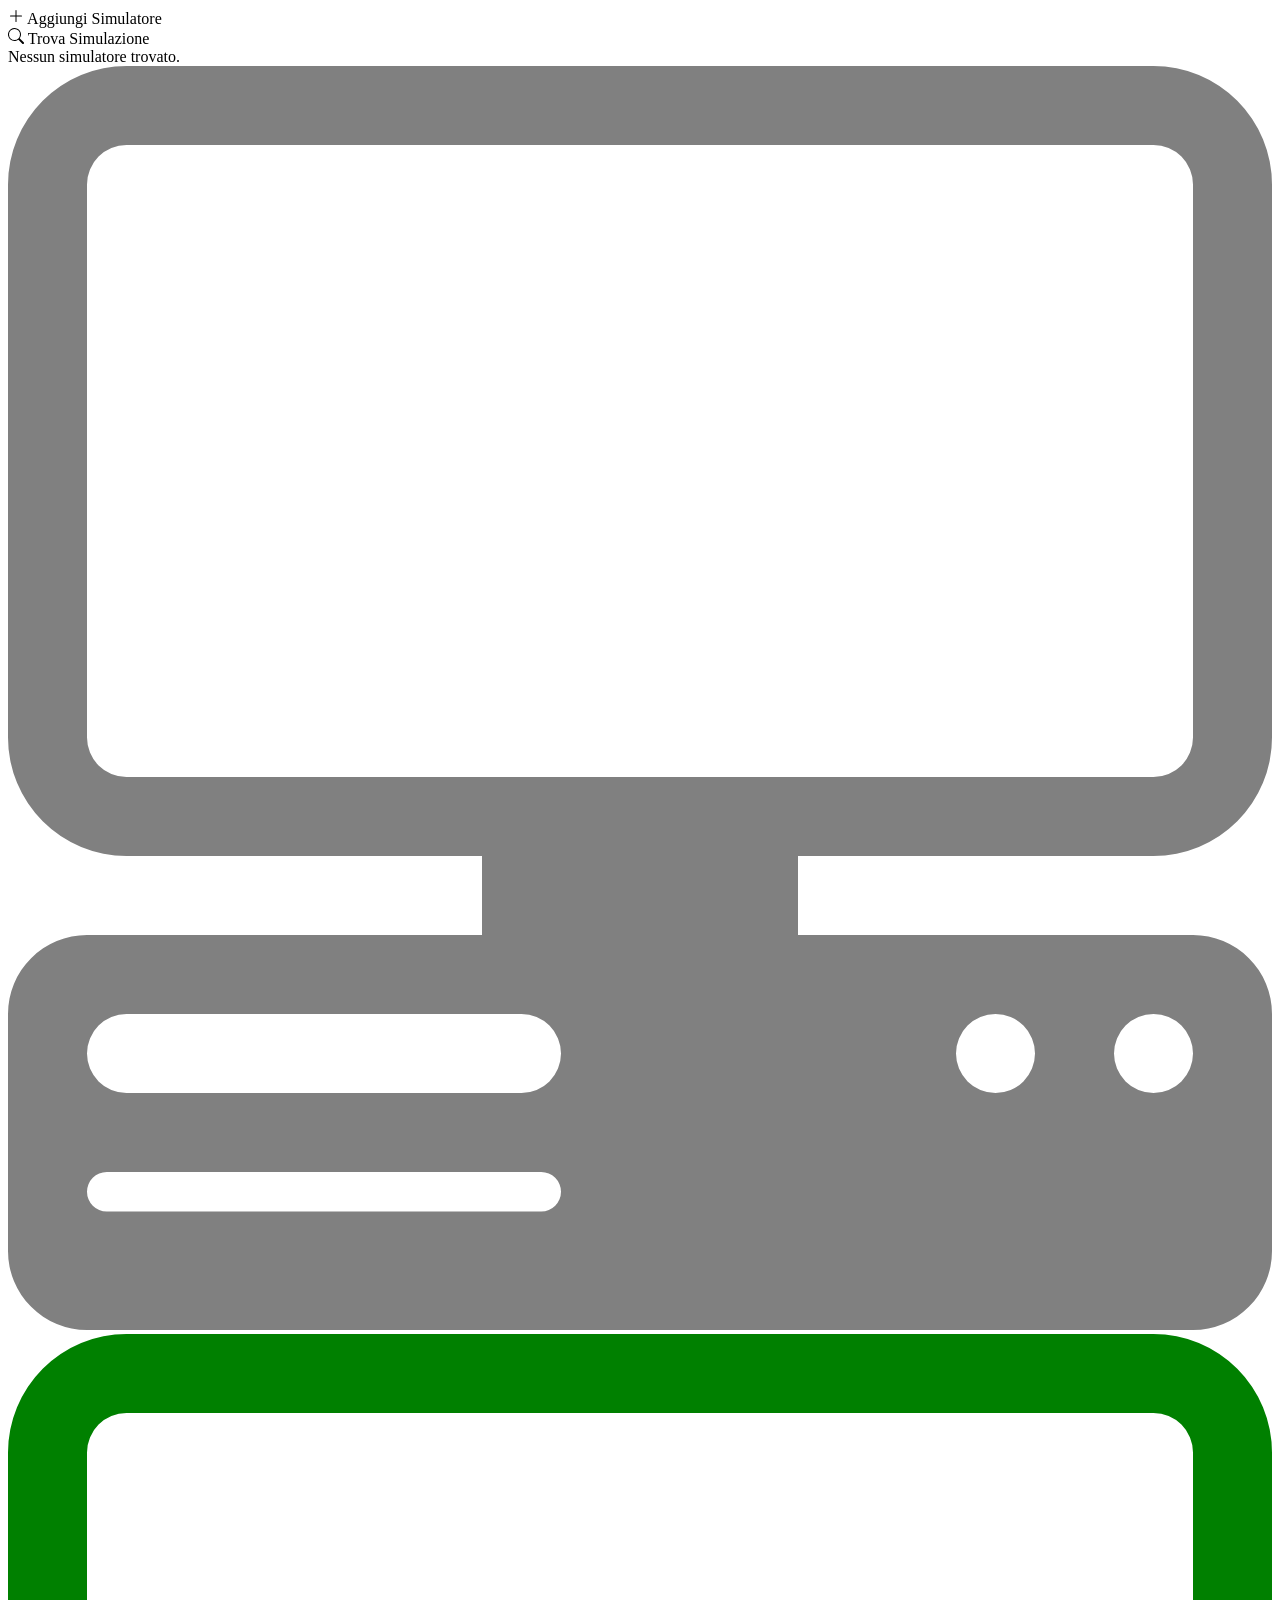
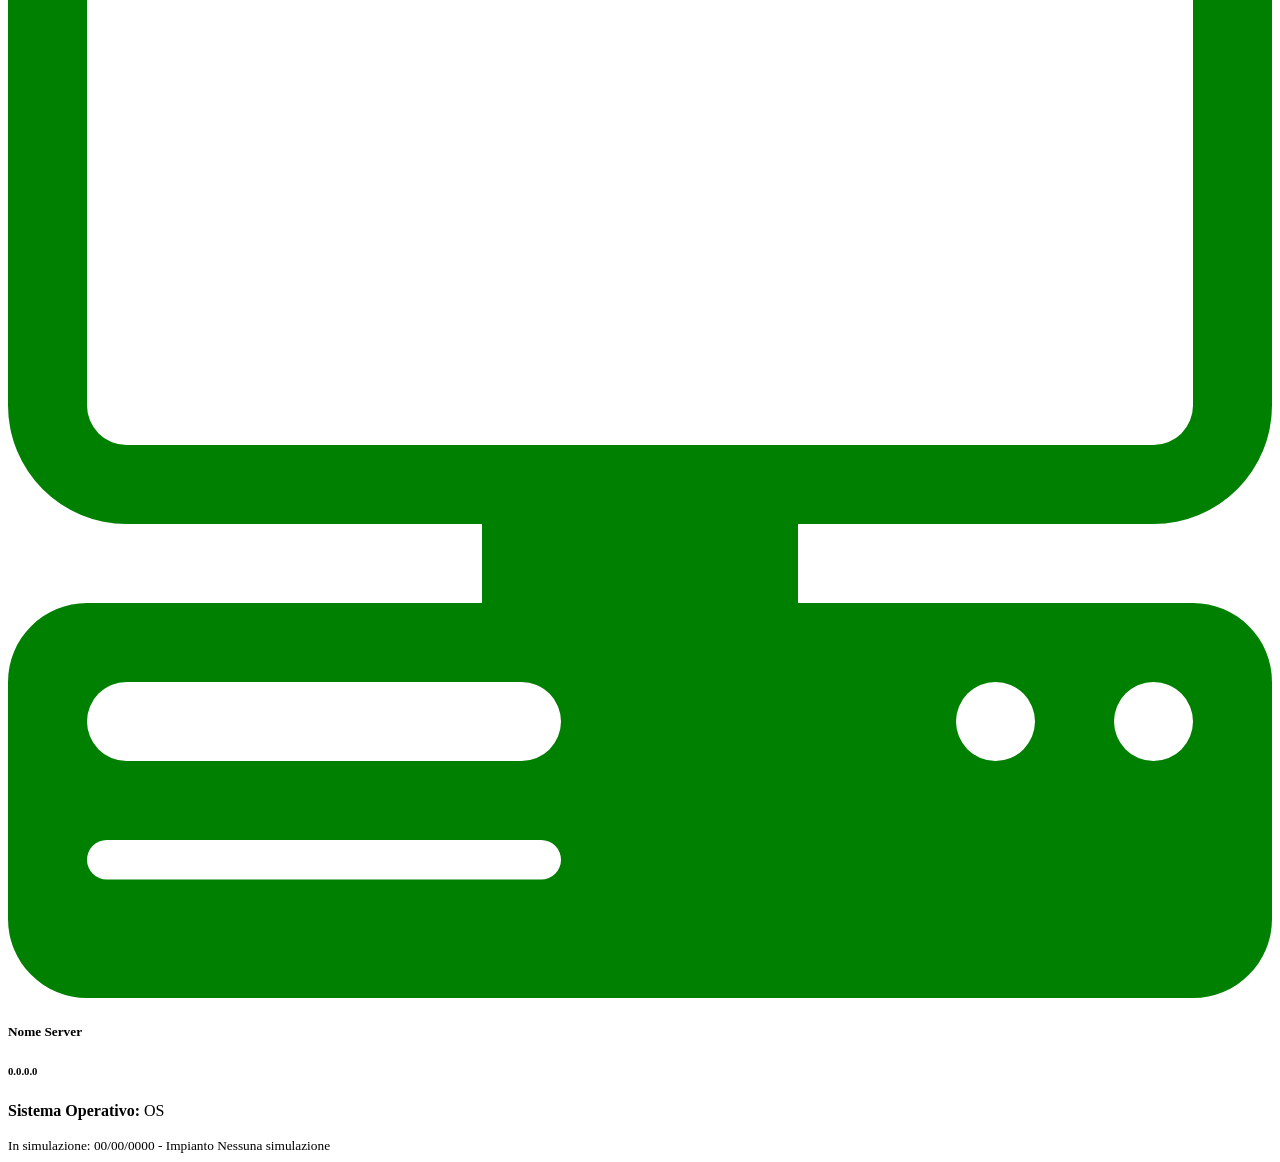
==== src/main/resources/templates/index.html @ 5c3688c0 "Modal Elimina Simulatore" ====
<!DOCTYPE html>
<html lang="en" xmlns:th="http://www.thymeleaf.org">

<head>
    <!-- Required meta tags -->
    <meta charset="utf-8">
    <meta name="viewport" content="width=device-width, initial-scale=1">


    <!-- Bootstrap CSS -->
    <link th:rel="stylesheet" th:href="@{/webjars/bootstrap/5.1.3/css/bootstrap.min.css}" />

    <!-- Custom CSS -->

    <!-- CSS Navbar  -->
    <link th:rel="stylesheet" th:href="@{/css/navbar.css}" />

    <!-- CSS buttonsRow  -->
    <link th:rel="stylesheet" th:href="@{/css/buttonsRow.css}" />

    <!-- CSS Index  -->
    <link th:rel="stylesheet" th:href="@{/css/index.css}" />

    <title>Simulatori</title>
</head>

<body>

    <header>
        <nav th:replace="fragments/navbar :: navbar"></nav>
    </header>

    <main>

        <div class="container">

            <!-- Riga dedicata a pulsanti:
                - AGGIUNGI  simulatore
                - CERCA simulazione            
            -->
            <div class="row mt-3 pb-2 buttonsRow">

                <!-- pulsante aggiungi simulatore -->
                <div class="col-auto">

                    <a class="btn singleButttonStyle" th:href="@{/AggiungiSimulatore}">

                        <svg xmlns="http://www.w3.org/2000/svg" width="16" height="16" fill="currentColor"
                            class="bi bi-plus-lg" viewBox="0 0 16 16">
                            <path fill-rule="evenodd"
                                d="M8 2a.5.5 0 0 1 .5.5v5h5a.5.5 0 0 1 0 1h-5v5a.5.5 0 0 1-1 0v-5h-5a.5.5 0 0 1 0-1h5v-5A.5.5 0 0 1 8 2" />
                        </svg>

                        Aggiungi Simulatore

                    </a>

                </div>

                <!-- pulsante ricerca simulazione -->
                <div class="col-auto">

                    <a class="btn singleButttonStyle" th:href="@{/TrovaSimulazione}">

                        <svg xmlns="http://www.w3.org/2000/svg" width="16" height="16" fill="currentColor"
                            class="bi bi-search" viewBox="0 0 16 16">
                            <path
                                d="M11.742 10.344a6.5 6.5 0 1 0-1.397 1.398h-.001q.044.06.098.115l3.85 3.85a1 1 0 0 0 1.415-1.414l-3.85-3.85a1 1 0 0 0-.115-.1zM12 6.5a5.5 5.5 0 1 1-11 0 5.5 5.5 0 0 1 11 0" />
                        </svg>

                        Trova Simulazione

                    </a>

                </div>

            </div>

            <!-- Visualizzatore di tutti i simulatori nel database -->
            <div class="row mt-2">
                <!-- Alert mancanza simulatori -->

                <div th:if="${simulatori == null or #lists.isEmpty(simulatori)}" class="alert alert-warning">
                    Nessun simulatore trovato.
                </div>

                <!-- Elenco card di tutti i simulatori -->
                <div class="col-12">

                    <div th:if="${simulatori != null and !#lists.isEmpty(simulatori)}">

                        <div class="row row-cols-1 row-cols-md-2 row-cols-lg-3 g-4">
                            <div class="col" th:each="sim : ${simulatori}">
                                <a class="card h-100 cardStyle" th:href="@{'/simulatore/' + ${sim.id}}">
                                    <div class="card-body row">

                                        <!-- immagine computer indica stato del simulatore -->
                                        <div class="col-4">
                                            <!-- SVG di Server NON Connesso -->
                                            <svg xmlns="http://www.w3.org/2000/svg" fill="grey"
                                                class="bi bi-pc-display-horizontal" th:unless="${sim.serverAcceso}"
                                                viewBox="0 0 16 16">
                                                <path
                                                    d="M1.5 0A1.5 1.5 0 0 0 0 1.5v7A1.5 1.5 0 0 0 1.5 10H6v1H1a1 1 0 0 0-1 1v3a1 1 0 0 0 1 1h14a1 1 0 0 0 1-1v-3a1 1 0 0 0-1-1h-5v-1h4.5A1.5 1.5 0 0 0 16 8.5v-7A1.5 1.5 0 0 0 14.5 0zm0 1h13a.5.5 0 0 1 .5.5v7a.5.5 0 0 1-.5.5h-13a.5.5 0 0 1-.5-.5v-7a.5.5 0 0 1 .5-.5M12 12.5a.5.5 0 1 1 1 0 .5.5 0 0 1-1 0m2 0a.5.5 0 1 1 1 0 .5.5 0 0 1-1 0M1.5 12h5a.5.5 0 0 1 0 1h-5a.5.5 0 0 1 0-1M1 14.25a.25.25 0 0 1 .25-.25h5.5a.25.25 0 1 1 0 .5h-5.5a.25.25 0 0 1-.25-.25" />
                                            </svg>
                                            <!-- SVG di Server Connesso -->
                                            <svg xmlns="http://www.w3.org/2000/svg" fill="green"
                                                class="bi bi-pc-display-horizontal" th:if="${sim.serverAcceso}"
                                                viewBox="0 0 16 16">
                                                <path
                                                    d="M1.5 0A1.5 1.5 0 0 0 0 1.5v7A1.5 1.5 0 0 0 1.5 10H6v1H1a1 1 0 0 0-1 1v3a1 1 0 0 0 1 1h14a1 1 0 0 0 1-1v-3a1 1 0 0 0-1-1h-5v-1h4.5A1.5 1.5 0 0 0 16 8.5v-7A1.5 1.5 0 0 0 14.5 0zm0 1h13a.5.5 0 0 1 .5.5v7a.5.5 0 0 1-.5.5h-13a.5.5 0 0 1-.5-.5v-7a.5.5 0 0 1 .5-.5M12 12.5a.5.5 0 1 1 1 0 .5.5 0 0 1-1 0m2 0a.5.5 0 1 1 1 0 .5.5 0 0 1-1 0M1.5 12h5a.5.5 0 0 1 0 1h-5a.5.5 0 0 1 0-1M1 14.25a.25.25 0 0 1 .25-.25h5.5a.25.25 0 1 1 0 .5h-5.5a.25.25 0 0 1-.25-.25" />
                                            </svg>

                                        </div>
                                        <!-- descrizione rapida del simulatore -->
                                        <div class="col-8">
                                            <h5 class="card-title" th:text="${sim.nomeServer}">Nome Server</h5>
                                            <h6 class="card-subtitle mb-2 text-muted" th:text="${sim.ipString}">0.0.0.0
                                            </h6>
                                            <p class="card-text">
                                                <strong>Sistema Operativo:</strong>
                                                <span th:text="${sim.sistemaOperativo}">OS</span>
                                            </p>
                                        </div>
                                    </div>
                                    <div class="card-footer d-flex justify-content-between align-items-center">
                                        <small class="text-muted">
                                            <span th:if="${sim.ultimaSimulazione != null}">
                                                In simulazione: <span
                                                    th:text="${#temporals.format(sim.ultimaSimulazione.createdAt, 'dd/MM/yyyy')}">00/00/0000</span>
                                                - <span th:text="${sim.ultimaSimulazione.nomeImpianto}">Impianto</span>
                                            </span>
                                            <span th:if="${sim.ultimaSimulazione == null}">
                                                Nessuna simulazione
                                            </span>
                                        </small>
                                    </div>
                                </a>
                            </div>
                        </div>

                    </div>

                </div>
            </div>

        </div>

    </main>


    <!-- Bootstrap Bundle -->
    <script th:src="@{/webjars/bootstrap/5.1.3/js/bootstrap.bundle.min.js}"></script>
</body>

</html>
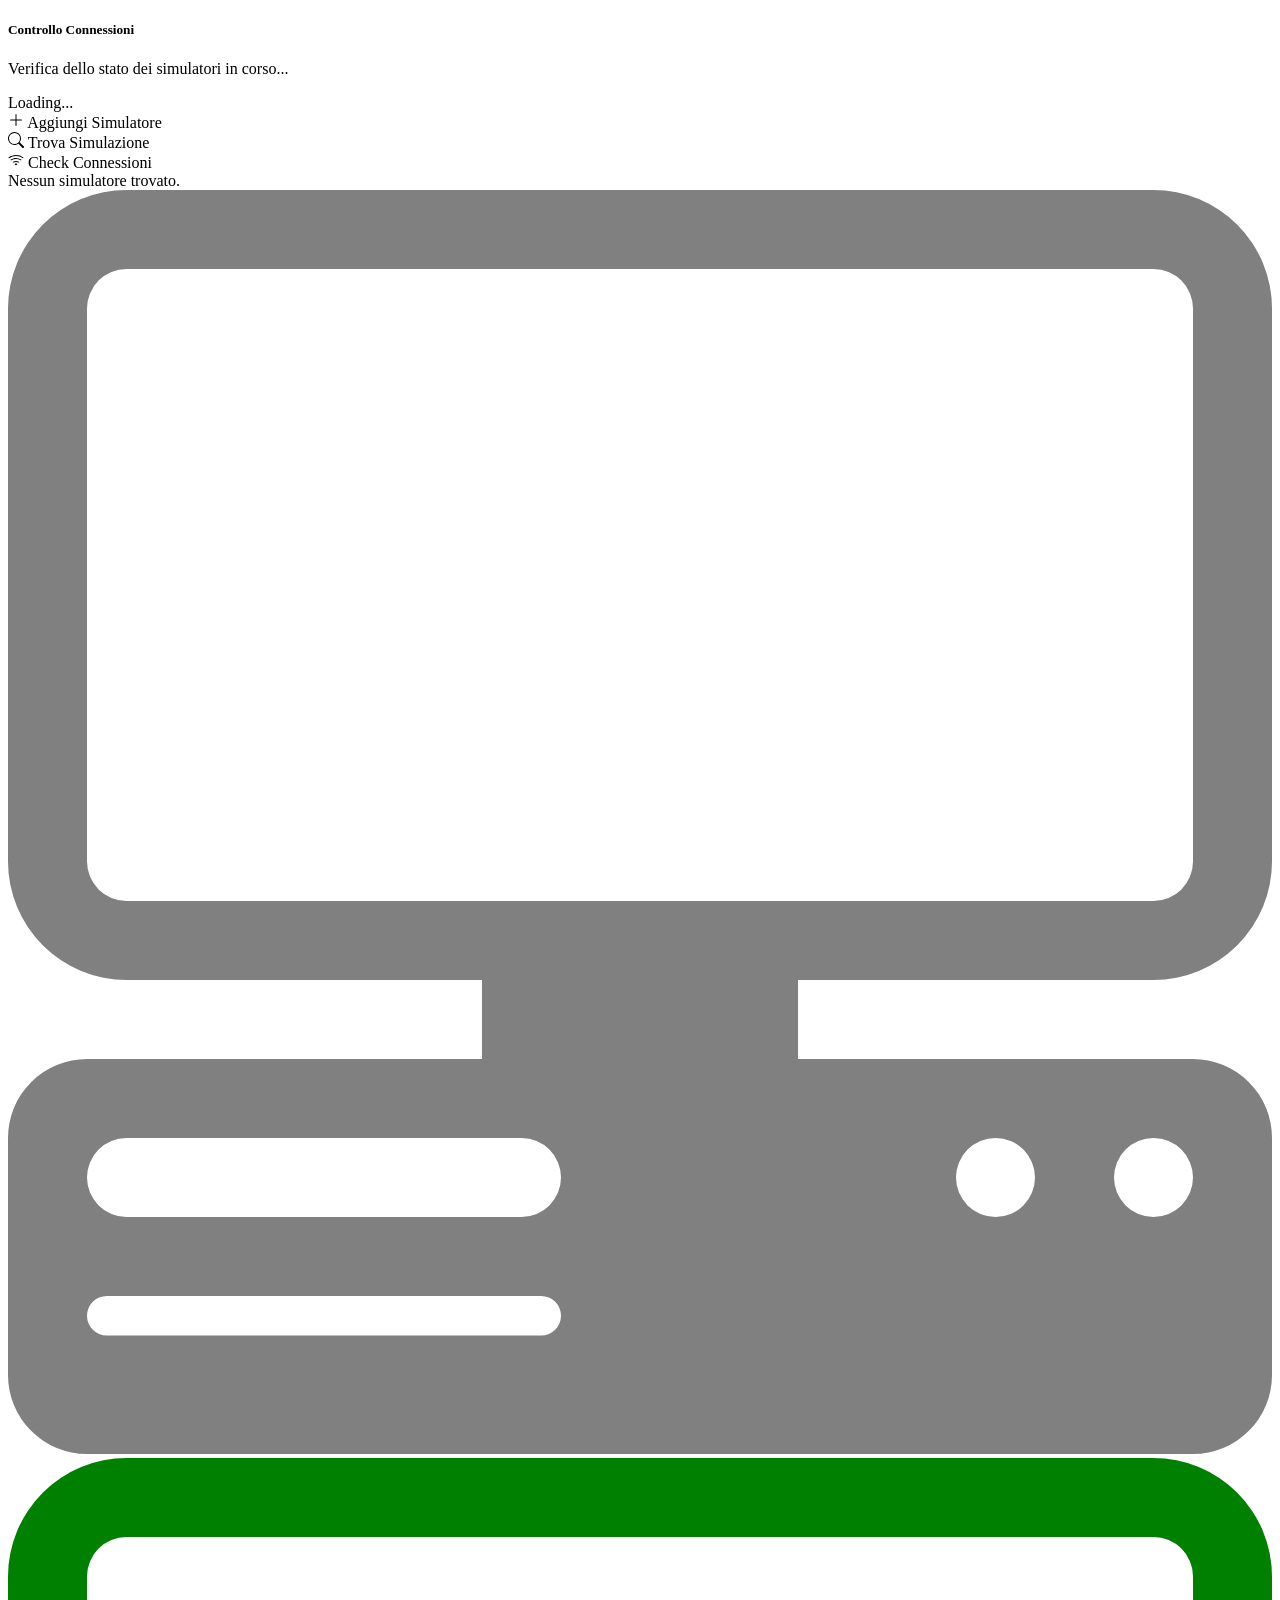
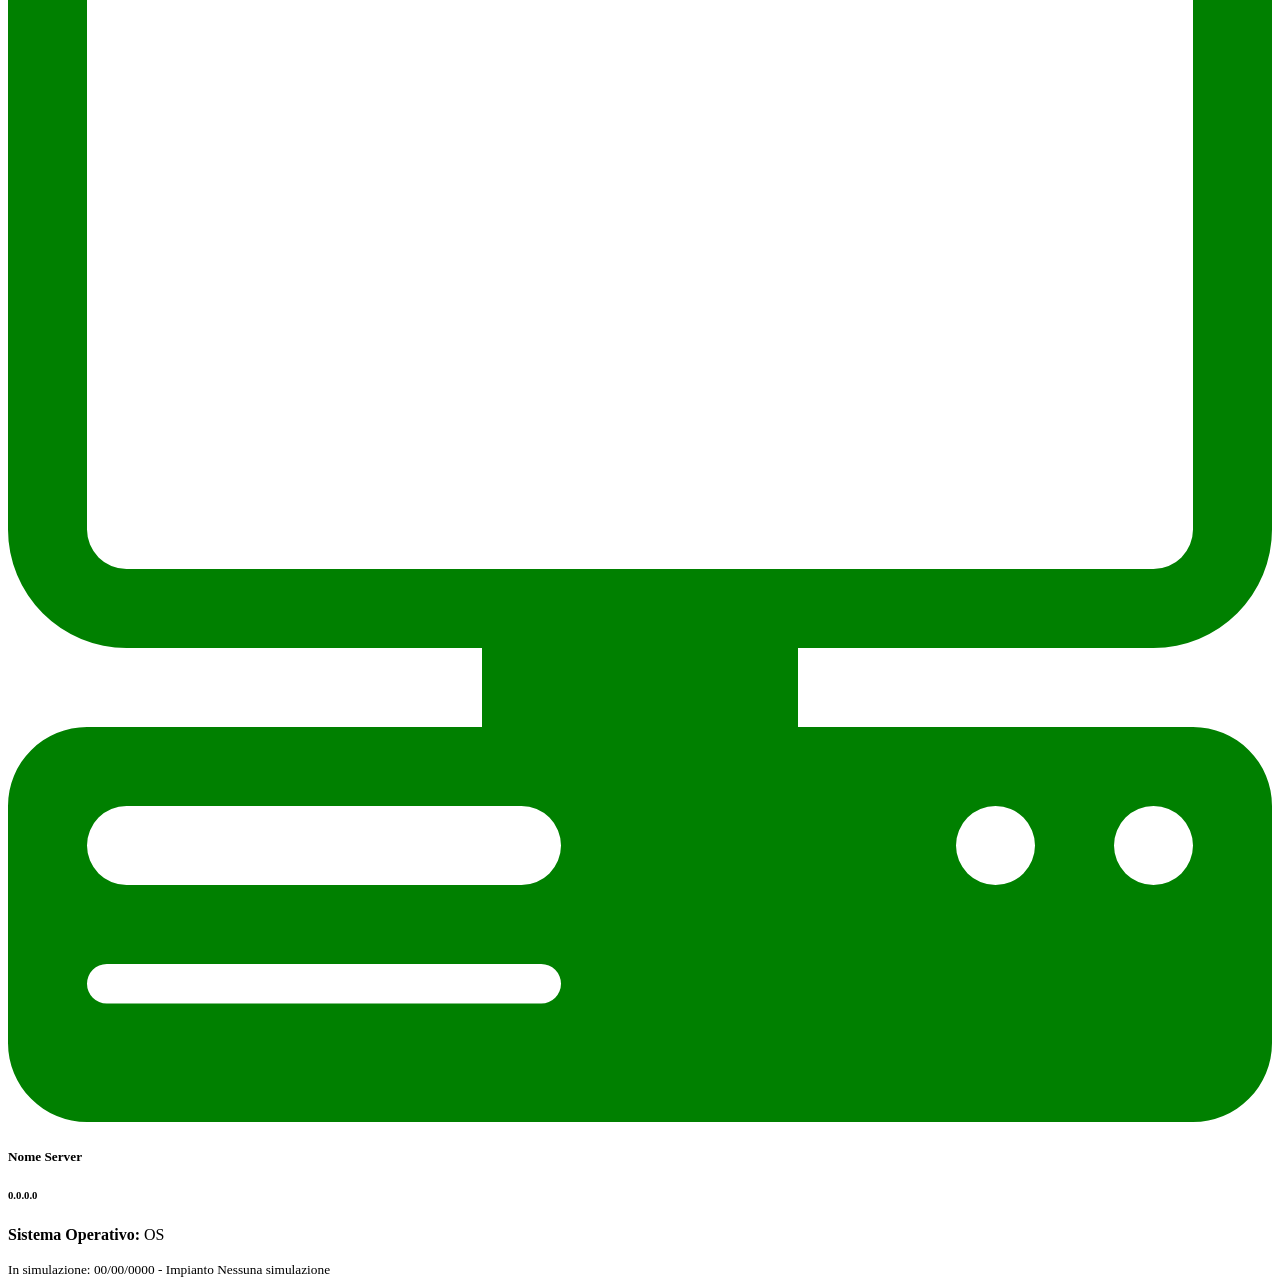
==== commit eb0c15d7: "pre-fine check connessioni trasp" ====
--- a/src/main/resources/templates/index.html
+++ b/src/main/resources/templates/index.html
@@ -26,6 +26,22 @@
 
 <body>
 
+    <!-- overlay finestra di caricamento per controllo conessioni -->
+    <div id="overlayCheckConnessioni" class="d-flex justify-content-center align-items-center">
+
+        <div class="card text-center">
+            <div class="card-body">
+                <h5 class="card-title">Controllo Connessioni</h5>
+                <p class="card-text">Verifica dello stato dei simulatori in corso...</p>
+                <div class="spinner-grow" role="status">
+                    <span class="visually-hidden">Loading...</span>
+                </div>
+            </div>
+
+        </div>
+
+    </div>
+
     <header>
         <nav th:replace="fragments/navbar :: navbar"></nav>
     </header>
@@ -36,14 +52,15 @@
 
             <!-- Riga dedicata a pulsanti:
                 - AGGIUNGI  simulatore
-                - CERCA simulazione            
+                - CERCA simulazione   
+                - AGGIORNA connessioni simulatori        
             -->
             <div class="row mt-3 pb-2 buttonsRow">
 
                 <!-- pulsante aggiungi simulatore -->
                 <div class="col-auto">
 
-                    <a class="btn singleButttonStyle" th:href="@{/AggiungiSimulatore}">
+                    <a class="btn singleButttonStyle align-items-center" th:href="@{/AggiungiSimulatore}">
 
                         <svg xmlns="http://www.w3.org/2000/svg" width="16" height="16" fill="currentColor"
                             class="bi bi-plus-lg" viewBox="0 0 16 16">
@@ -51,7 +68,7 @@
                                 d="M8 2a.5.5 0 0 1 .5.5v5h5a.5.5 0 0 1 0 1h-5v5a.5.5 0 0 1-1 0v-5h-5a.5.5 0 0 1 0-1h5v-5A.5.5 0 0 1 8 2" />
                         </svg>
 
-                        Aggiungi Simulatore
+                        <span>Aggiungi Simulatore</span>
 
                     </a>
 
@@ -60,7 +77,7 @@
                 <!-- pulsante ricerca simulazione -->
                 <div class="col-auto">
 
-                    <a class="btn singleButttonStyle" th:href="@{/TrovaSimulazione}">
+                    <a class="btn singleButttonStyle align-items-center" th:href="@{/TrovaSimulazione}">
 
                         <svg xmlns="http://www.w3.org/2000/svg" width="16" height="16" fill="currentColor"
                             class="bi bi-search" viewBox="0 0 16 16">
@@ -68,7 +85,26 @@
                                 d="M11.742 10.344a6.5 6.5 0 1 0-1.397 1.398h-.001q.044.06.098.115l3.85 3.85a1 1 0 0 0 1.415-1.414l-3.85-3.85a1 1 0 0 0-.115-.1zM12 6.5a5.5 5.5 0 1 1-11 0 5.5 5.5 0 0 1 11 0" />
                         </svg>
 
-                        Trova Simulazione
+                        <span>Trova Simulazione</span>
+
+                    </a>
+
+                </div>
+
+                <!-- pulsante aggiorna connessioni simulatori -->
+                <div class="col-auto">
+
+                    <a class="btn singleButttonStyle align-items-center" th:href="@{/CheckConnessioni}">
+
+                        <svg xmlns="http://www.w3.org/2000/svg" width="16" height="16" fill="currentColor"
+                            class="bi bi-wifi" viewBox="0 0 16 16">
+                            <path
+                                d="M15.384 6.115a.485.485 0 0 0-.047-.736A12.44 12.44 0 0 0 8 3C5.259 3 2.723 3.882.663 5.379a.485.485 0 0 0-.048.736.52.52 0 0 0 .668.05A11.45 11.45 0 0 1 8 4c2.507 0 4.827.802 6.716 2.164.205.148.49.13.668-.049" />
+                            <path
+                                d="M13.229 8.271a.482.482 0 0 0-.063-.745A9.46 9.46 0 0 0 8 6c-1.905 0-3.68.56-5.166 1.526a.48.48 0 0 0-.063.745.525.525 0 0 0 .652.065A8.46 8.46 0 0 1 8 7a8.46 8.46 0 0 1 4.576 1.336c.206.132.48.108.653-.065m-2.183 2.183c.226-.226.185-.605-.1-.75A6.5 6.5 0 0 0 8 9c-1.06 0-2.062.254-2.946.704-.285.145-.326.524-.1.75l.015.015c.16.16.407.19.611.09A5.5 5.5 0 0 1 8 10c.868 0 1.69.201 2.42.56.203.1.45.07.61-.091zM9.06 12.44c.196-.196.198-.52-.04-.66A2 2 0 0 0 8 11.5a2 2 0 0 0-1.02.28c-.238.14-.236.464-.04.66l.706.706a.5.5 0 0 0 .707 0l.707-.707z" />
+                        </svg>
+
+                        <span>Check Connessioni</span>
 
                     </a>
 
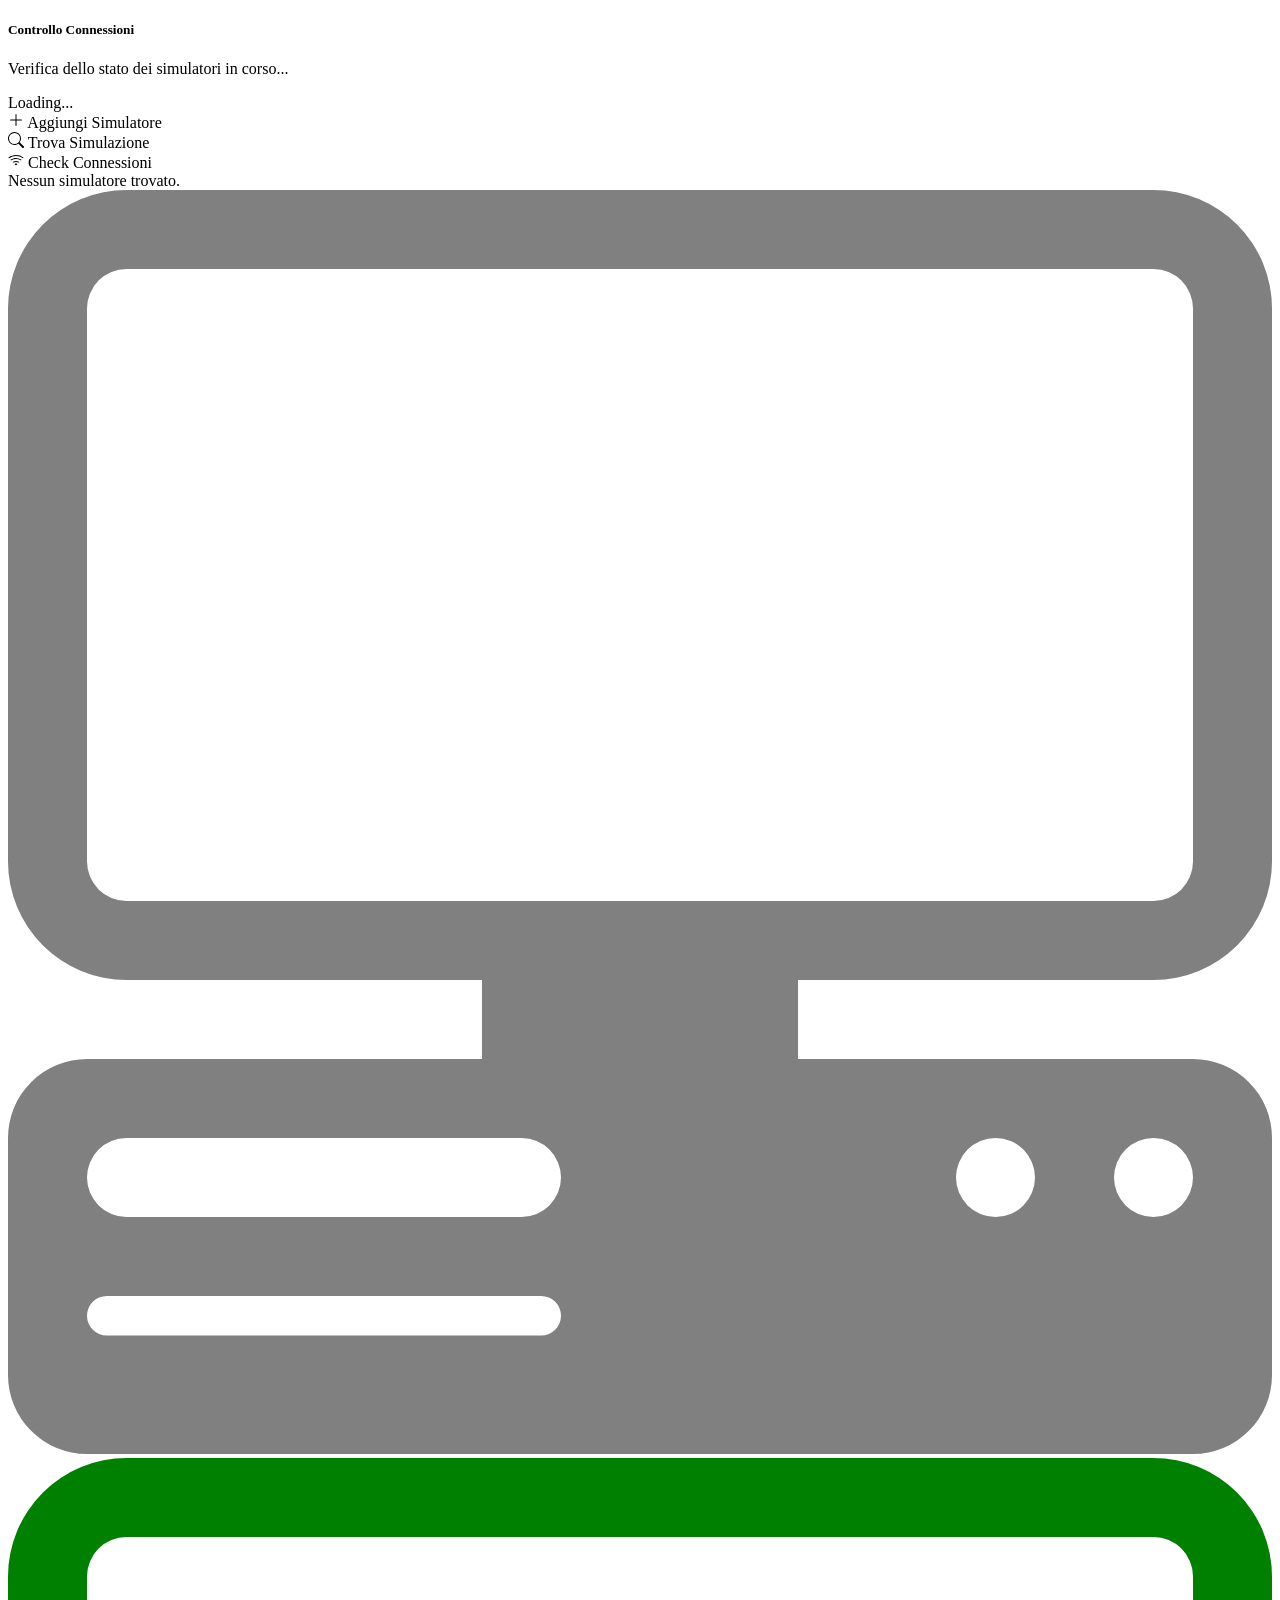
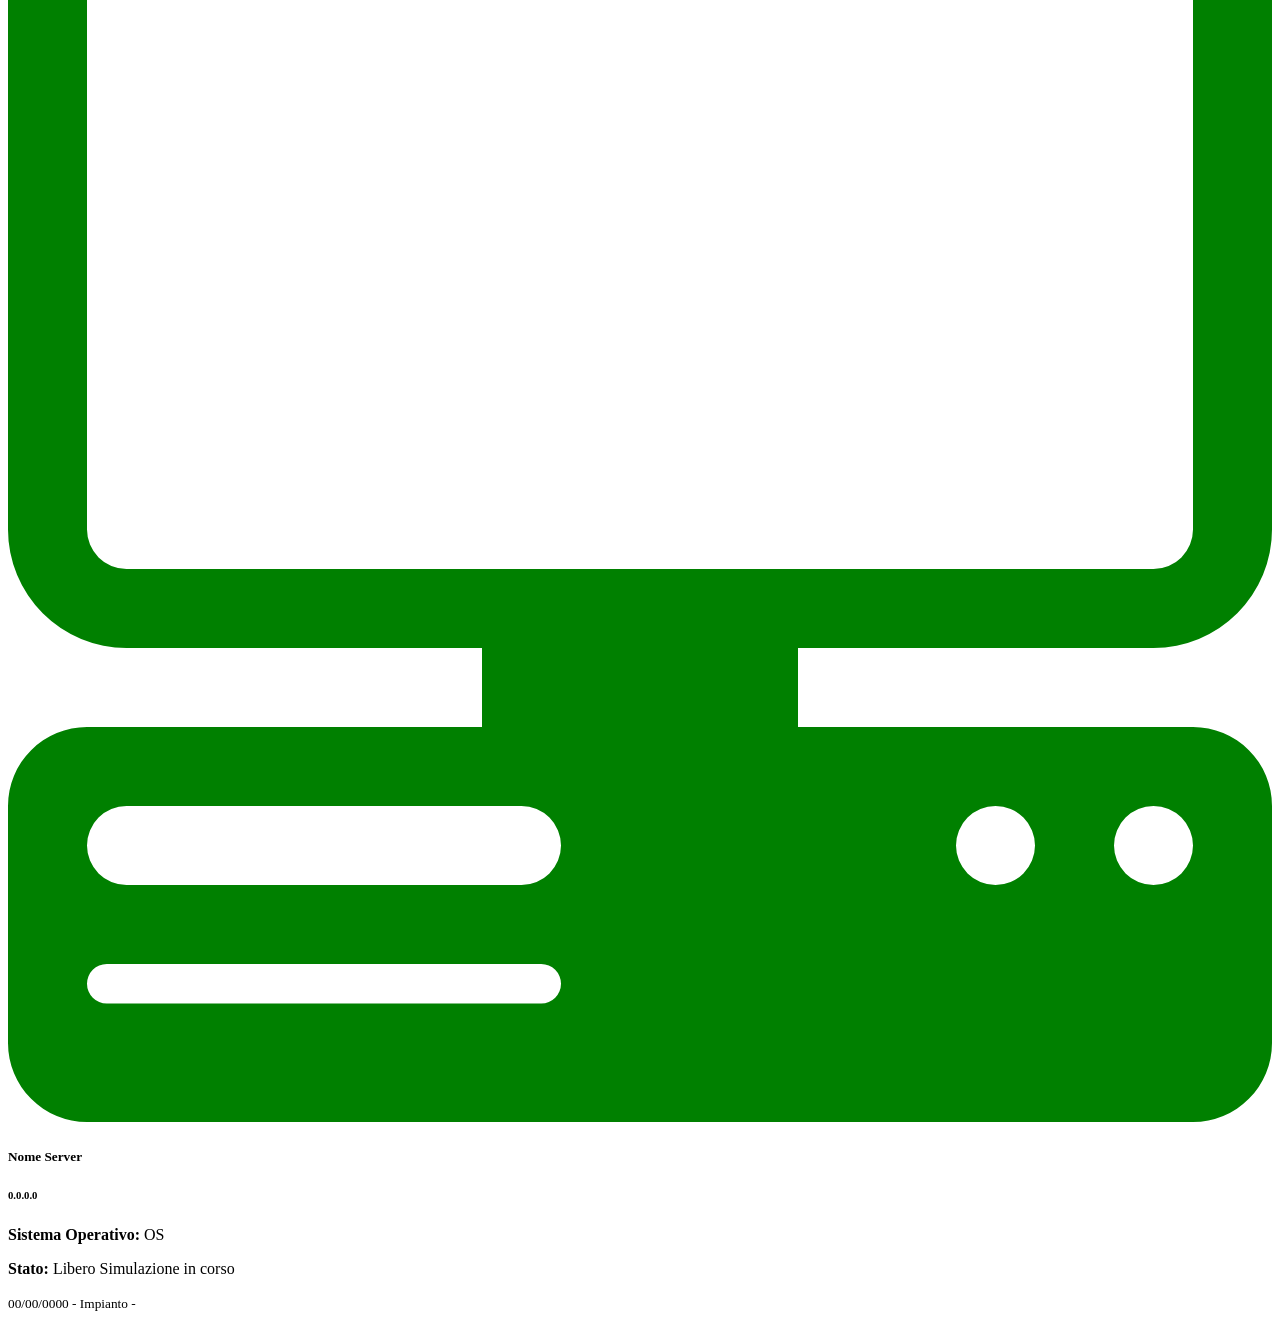
==== commit b798a971: "Add simulation status display to simulator cards" ====
--- a/src/main/resources/templates/index.html
+++ b/src/main/resources/templates/index.html
@@ -19,7 +19,7 @@
     <link th:rel="stylesheet" th:href="@{/css/buttonsRow.css}" />
 
     <!-- CSS Index  -->
-    <link th:rel="stylesheet" th:href="@{/css/index.css}" />
+    <link th:rel="stylesheet" th:href="@{/css/indexStyle.css}" />
 
     <title>Simulatori</title>
 </head>
@@ -27,7 +27,7 @@
 <body>
 
     <!-- overlay finestra di caricamento per controllo conessioni -->
-    <div id="overlayCheckConnessioni" class="d-flex justify-content-center align-items-center">
+    <div id="overlayCheckConnessioni" class="justify-content-center align-items-center">
 
         <div class="card text-center">
             <div class="card-body">
@@ -43,7 +43,7 @@
     </div>
 
     <header>
-        <nav th:replace="fragments/navbar :: navbar"></nav>
+        <nav th:replace="fragments/navbar :: navbar('Home')"></nav>
     </header>
 
     <main>
@@ -60,7 +60,7 @@
                 <!-- pulsante aggiungi simulatore -->
                 <div class="col-auto">
 
-                    <a class="btn singleButttonStyle align-items-center" th:href="@{/AggiungiSimulatore}">
+                    <a class="btn singleButttonStyle" th:href="@{/AggiungiSimulatore}">
 
                         <svg xmlns="http://www.w3.org/2000/svg" width="16" height="16" fill="currentColor"
                             class="bi bi-plus-lg" viewBox="0 0 16 16">
@@ -77,7 +77,7 @@
                 <!-- pulsante ricerca simulazione -->
                 <div class="col-auto">
 
-                    <a class="btn singleButttonStyle align-items-center" th:href="@{/TrovaSimulazione}">
+                    <a class="btn singleButttonStyle" th:href="@{/TrovaSimulazione}">
 
                         <svg xmlns="http://www.w3.org/2000/svg" width="16" height="16" fill="currentColor"
                             class="bi bi-search" viewBox="0 0 16 16">
@@ -94,7 +94,7 @@
                 <!-- pulsante aggiorna connessioni simulatori -->
                 <div class="col-auto">
 
-                    <a class="btn singleButttonStyle align-items-center" th:href="@{/CheckConnessioni}">
+                    <a id="btnCheckConnessioni" class="btn singleButttonStyle" th:href="@{/CheckConnessioni}">
 
                         <svg xmlns="http://www.w3.org/2000/svg" width="16" height="16" fill="currentColor"
                             class="bi bi-wifi" viewBox="0 0 16 16">
@@ -157,17 +157,33 @@
                                                 <strong>Sistema Operativo:</strong>
                                                 <span th:text="${sim.sistemaOperativo}">OS</span>
                                             </p>
+                                            <!-- stato simulazione -->
+                                            <p class="card-text">
+                                                <strong>Stato:</strong>
+                                                <span class="badge rounded-pill bg-success"
+                                                    th:if="${sim.ultimaSimulazione == null}">
+                                                    Libero
+                                                </span>
+                                                <span class="badge rounded-pill bg-warning"
+                                                    th:if="${sim.ultimaSimulazione != null}">
+                                                    Simulazione in corso
+                                                </span>
+                                            </p>
                                         </div>
                                     </div>
-                                    <div class="card-footer d-flex justify-content-between align-items-center">
-                                        <small class="text-muted">
+                                    <!-- Footer con informazioni di stato simulazione -->
+                                    <div class="card-footer d-flex justify-content-center align-items-center">
+                                        <small>
+                                            <!-- mostrs data e impianto in simulazione -->
                                             <span th:if="${sim.ultimaSimulazione != null}">
-                                                In simulazione: <span
+                                                <span
                                                     th:text="${#temporals.format(sim.ultimaSimulazione.createdAt, 'dd/MM/yyyy')}">00/00/0000</span>
-                                                - <span th:text="${sim.ultimaSimulazione.nomeImpianto}">Impianto</span>
+                                                -
+                                                <span th:text="${sim.ultimaSimulazione.nomeImpianto}">Impianto</span>
                                             </span>
+                                            <!-- mostra nulla se è libero -->
                                             <span th:if="${sim.ultimaSimulazione == null}">
-                                                Nessuna simulazione
+                                                -
                                             </span>
                                         </small>
                                     </div>
@@ -187,6 +203,9 @@
 
     <!-- Bootstrap Bundle -->
     <script th:src="@{/webjars/bootstrap/5.1.3/js/bootstrap.bundle.min.js}"></script>
+
+    <!-- JS per mostrare l'overlay durante il controllo delle connessioni -->
+    <script th:src="@{/js/overlayCheckConn.js}"></script>
 </body>
 
 </html>
